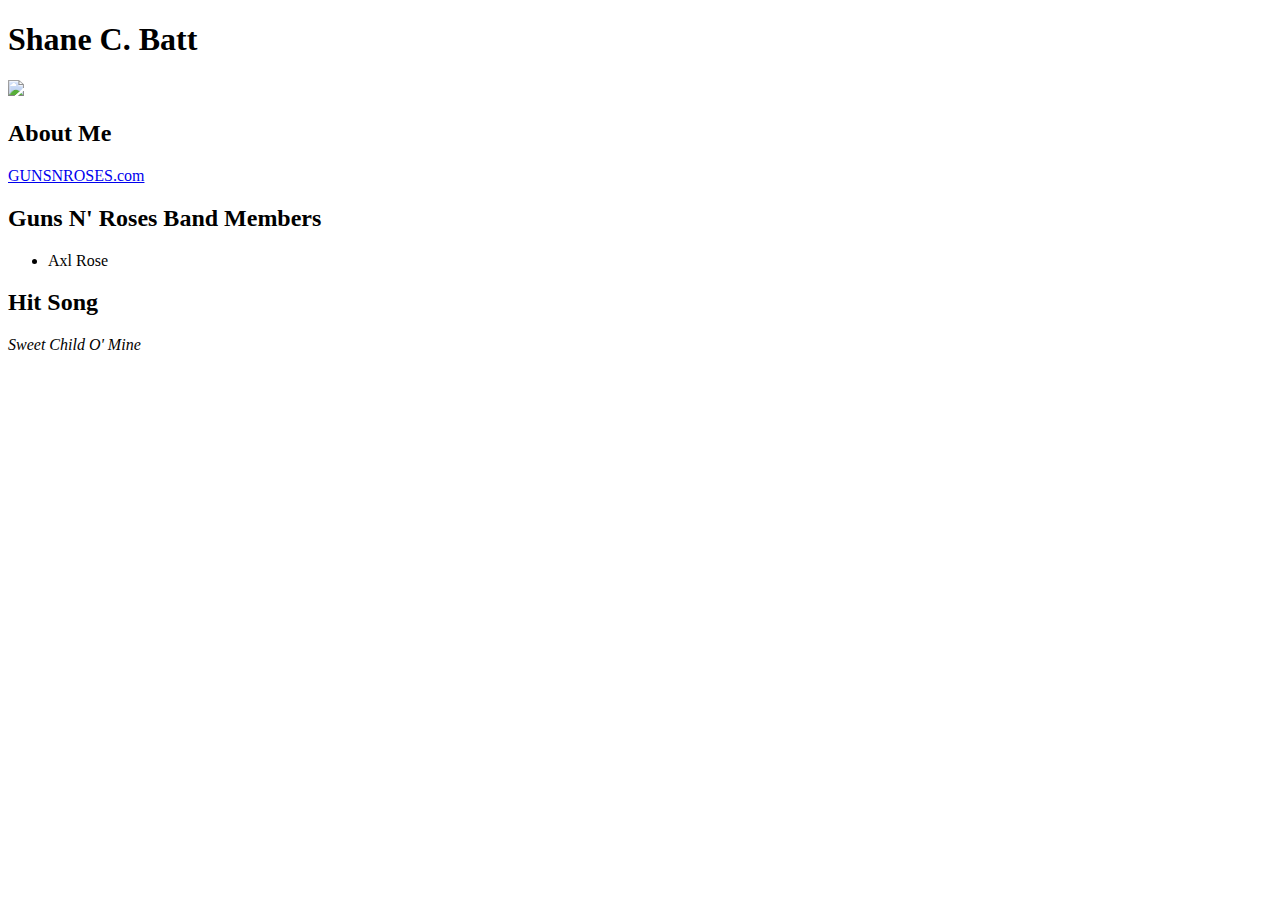
==== index.html @ 2b76a953 "initial site files" ====
<!DOCTYPE html>
<html lang="en">
<head>
    <meta charset="UTF-8">
      <title>Shane C. Batt</title>
</head>
<body>

<h1>Shane C. Batt</h1>

	<img src="https://media.licdn.com/mpr/mpr/shrinknp_100_100/AAEAAQAAAAAAAAQ1AAAAJDZjNjAyZWZmLTRiNDAtNDc2Ny1hYmQ5LTY0YzU5NzZjNWVjZA.jpg">

<h2>About Me</h2>
    <p></p>

    		<a href="http://www.gunsnroses.com/">GUNSNROSES.com</a>

    <h2>Guns N' Roses Band Members</h2>
    <ul>
        <li>Axl Rose</li>
        
    </ul>

    		<h2>Hit Song</h2>
    			<em>Sweet Child O' Mine</em>

    	<br>

    	<iframe width="560" height="315" src="https://www.youtube.com/embed/wrHbXu2Ufw0" frameborder="0" allowfullscreen></iframe>


    	</body>
</html>
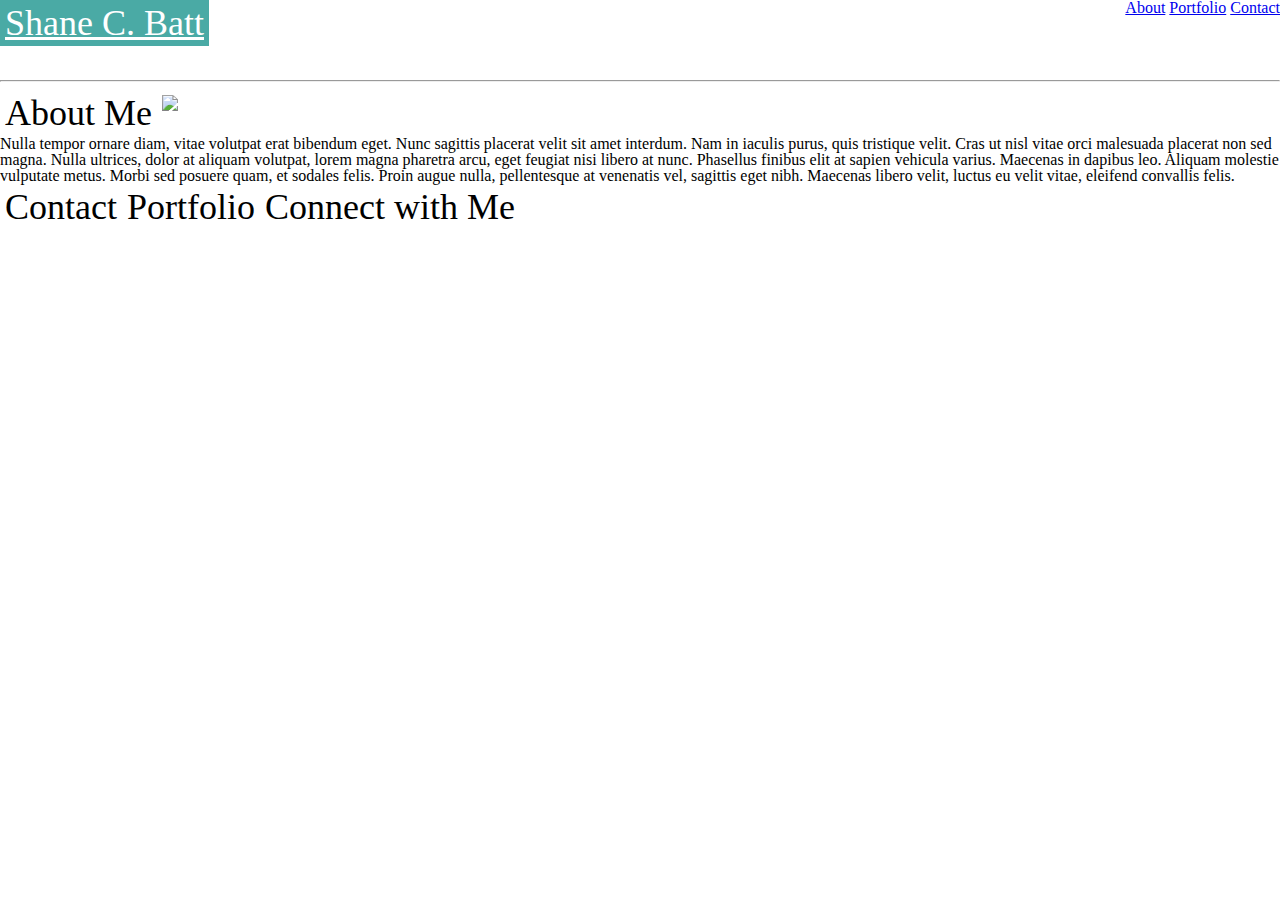
==== commit 79773b61: "initial site files" ====
--- a/index.html
+++ b/index.html
@@ -3,31 +3,57 @@
 <head>
     <meta charset="UTF-8">
       <title>Shane C. Batt</title>
+
+      <link rel="stylesheet" type="text/css" href="assets/css/reset.css">
+
+
+        <link rel="stylesheet" type="text/css" href="assets/css/style.css">
+
 </head>
 <body>
 
-<h1>Shane C. Batt</h1>
+<header class="bar">
+    <h1><a href="index.html" id="name">Shane C. Batt</h1></a>
 
-	<img src="https://media.licdn.com/mpr/mpr/shrinknp_100_100/AAEAAQAAAAAAAAQ1AAAAJDZjNjAyZWZmLTRiNDAtNDc2Ny1hYmQ5LTY0YzU5NzZjNWVjZA.jpg">
+   
+    
+<nav class="links">  
+        <a href="index.html">About</a>
+        <a href="portfolio.html">Portfolio</a>
+        <a href="contact.html">Contact</a>
+</nav> 
 
-<h2>About Me</h2>
-    <p></p>
+</header>  
 
-    		<a href="http://www.gunsnroses.com/">GUNSNROSES.com</a>
+<hr>
 
-    <h2>Guns N' Roses Band Members</h2>
-    <ul>
-        <li>Axl Rose</li>
-        
-    </ul>
+<section>
 
-    		<h2>Hit Song</h2>
-    			<em>Sweet Child O' Mine</em>
+           
 
-    	<br>
+    <h2 class="self">About Me</h2>
 
-    	<iframe width="560" height="315" src="https://www.youtube.com/embed/wrHbXu2Ufw0" frameborder="0" allowfullscreen></iframe>
+    <img src="https://media.licdn.com/mpr/mpr/shrinknp_100_100/AAEAAQAAAAAAAAQ1AAAAJDZjNjAyZWZmLTRiNDAtNDc2Ny1hYmQ5LTY0YzU5NzZjNWVjZA.jpg">
+
+        <article>
 
 
-    	</body>
-</html>+            <article class="aside">  
+            <p>Nulla tempor ornare diam, vitae volutpat erat bibendum eget. Nunc sagittis placerat velit sit amet interdum. Nam in iaculis purus, quis tristique velit. Cras ut nisl vitae orci malesuada placerat non sed magna. Nulla ultrices, dolor at aliquam volutpat,
+        lorem magna pharetra arcu, eget feugiat nisi libero at nunc. Phasellus finibus elit at sapien vehicula varius. Maecenas in dapibus leo. Aliquam molestie vulputate metus. Morbi sed posuere quam, et sodales felis. Proin augue nulla, pellentesque
+        at venenatis vel, sagittis eget nibh. Maecenas libero velit, luctus eu velit vitae, eleifend convallis felis.</p>
+
+        <h2 class="self">Contact</h2>
+
+        <h2 class="self">Portfolio</h2>
+
+        <h3 class="self">Connect with Me</h3>
+
+         </article>
+
+</section>
+
+
+        </body>
+</html>
+
--- a/assets/css/style.css
+++ b/assets/css/style.css
@@ -0,0 +1,60 @@
+
+
+.bar{
+  font-size: 24;
+  border-color: #cccccc;
+  background-color: #ffffff;
+  padding-top:15% 15%;
+  margin-bottom: 20px;
+  height: 60px;
+
+}
+
+
+#name{
+  background-color: #4aaaa5;
+  float: left;
+  color: white;
+  font-family: 'Georgia', Times, Times New Roman, serif;
+  font-size: 36px;
+  padding: 5px;
+  text-align: right
+
+}
+
+.links{
+  float: right;
+
+}
+
+
+img {
+
+    padding: 5px;
+    width: 150px;
+    object-position: bottom;
+}
+
+.aside {  
+     width:px;
+       float: right;
+       text-align:left;
+       height: px;
+       color: ;
+       background-color: #;
+       padding-top: px;
+       padding-bottom: px;}
+
+.self {
+   background-color: ;
+  float: left;
+  color: ;
+  font-family: 'Georgia', Times, Times New Roman, serif;
+  font-size: 36px;
+  padding: 5px;
+  display:;
+  overflow: 
+  clear
+  text-align
+}
+
